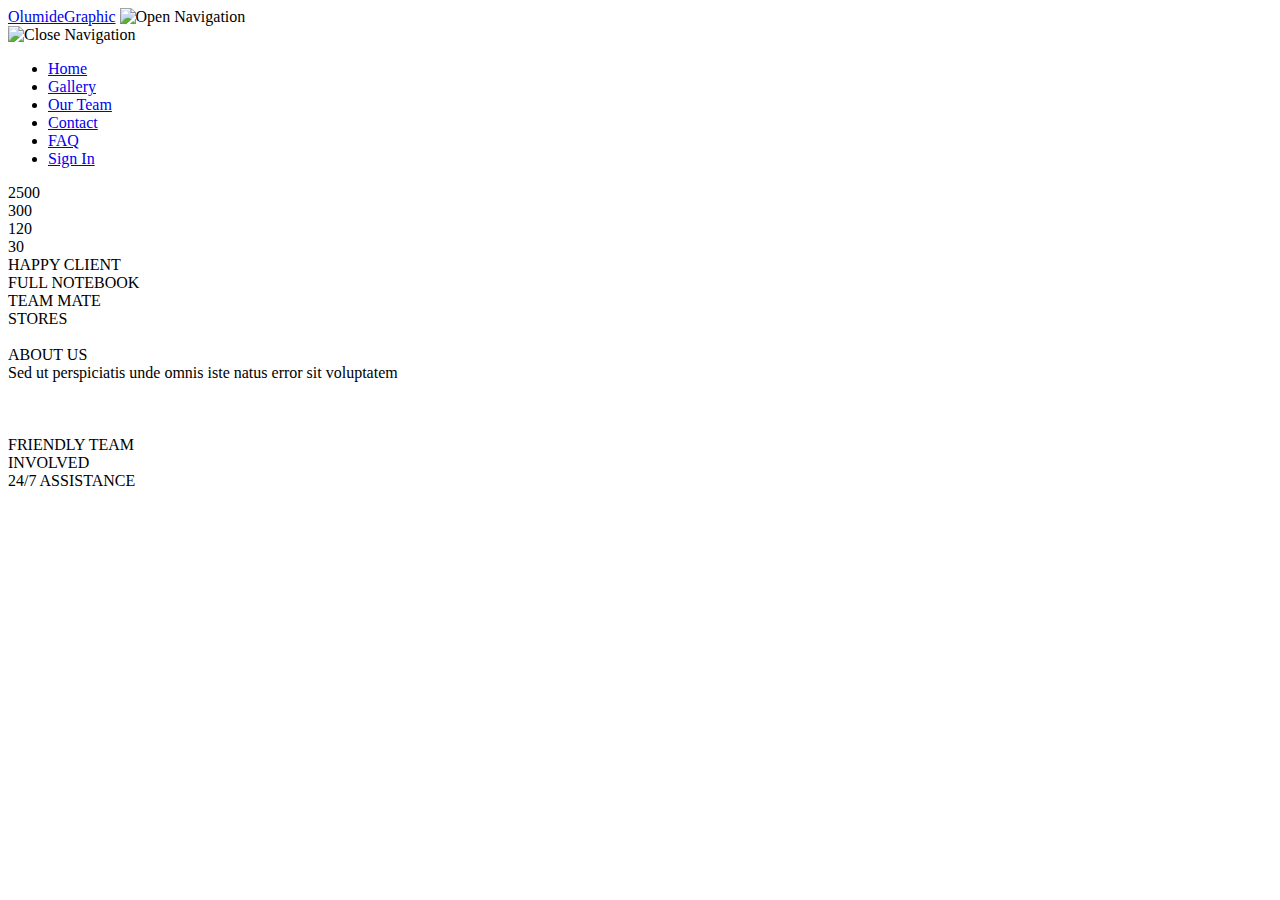
==== about.html @ 514cd7dc "r" ====
<!DOCTYPE html>
<html lang="en">
<head>
    <meta charset="UTF-8">
    <meta http-equiv="X-UA-Compatible" content="IE=edge">
    <meta name="viewport" content="width=device-width, initial-scale=1.0">
    <title>Document</title>
    <link rel="stylesheet" href="css/about.css">
</head>
<body>
    
    <div class="navbar">
        <div class="container">
            <a class="logo" href="index.html">Olumide<span>Graphic</span></a>

            <img id="mobile-cta" class="mobile-menu" src="img/menu.svg" alt="Open Navigation">

            <nav>
                <img id="mobile-exit" class="mobile-menu-exit" src="img/exit.svg" alt="Close Navigation">
                
                <ul class="secondary-nav">
                    <li><a href="Home/index.html">Home</a></li>
                    <li><a href="Gallery/index.html">Gallery</a></li>
                <li><a href="Our Team/team.html">Our Team</a></li>
                <li><a href="#">Contact</a></li>
                <li><a href="#">FAQ</a></li>
                <li><a class="log-in" href="Sign In/Sign_in.html">Sign In</a></li>
                </ul>
            </nav>
        </div>
    </div>
    
    
    <!-- <section class="navbar">   
        <div class="container">
        
            <a class="logo" href="/index.html">About<span></span></a>
          <nav>
            <ul>
                <li><a href="/Home/index.html">Home</a></li>
                <li><a href="/Gallery/index.html">Gallery</a></li>
                <li><a href="/Our Team/team.html">Our Team</a></li>
                <li><a href="#">Contact</a></li>
                <li><a href="#">FAQ</a></li>
                <li><a class="log-in" href="/Sign In/Sign_in.html">Sign In</a></li>
            </ul>
        </nav>
        </div>
    </section> -->



    <section class="testimonials" id="testimonials">
        <div class="number">
            <div class="a"> 2500</div>
            <div class="b">300</div>
            <div class="c">120</div>
            <div class="d">30 <br></div> 
        </div>
        <div class="letters">
            <div class="ab">HAPPY CLIENT</div>
            <div class="bb">FULL NOTEBOOK</div>
            <div class="cb">TEAM MATE</div>
            <div class="db">STORES</div>    
        </div>
        <div>
            <img src="img/olumide mck up 2(1).jpg" alt="" class="img">
        </div>                    
    </section>

    <section class="about" id="about">            
       
        <div class="about-us">
            <div class="our">
                ABOUT US
            </div>
            <div class="our-w">
                Sed ut perspiciatis unde omnis iste natus error sit voluptatem 
            </div>

            <div class="number">
                <div class="a"> <img src="img/1.jpg" alt=""></div>
                <div class="b"><img src="img/2.jpg" alt=""></div>
                <div class="c"><img src="img/20210105_143340.jpg" alt=""></div>
            </div>
            <div class="letters">
                <div class="ab">FRIENDLY TEAM</div>
                <div class="bb">INVOLVED</div>
                <div class="cb">24/7 ASSISTANCE</div>
            </div>
        </div>
    </section>

    <script>

        const mobileBtn = document.getElementById('mobile-cta')
              nav = document.querySelector('nav')
              mobileBtnExit = document.getElementById('mobile-exit');

        mobileBtn.addEventListener('click', () => {
            nav.classList.add('menu-btn');
        })

        mobileBtnExit.addEventListener('click', () => {
            nav.classList.remove('menu-btn');
        })



    </script>
</body>
</html>
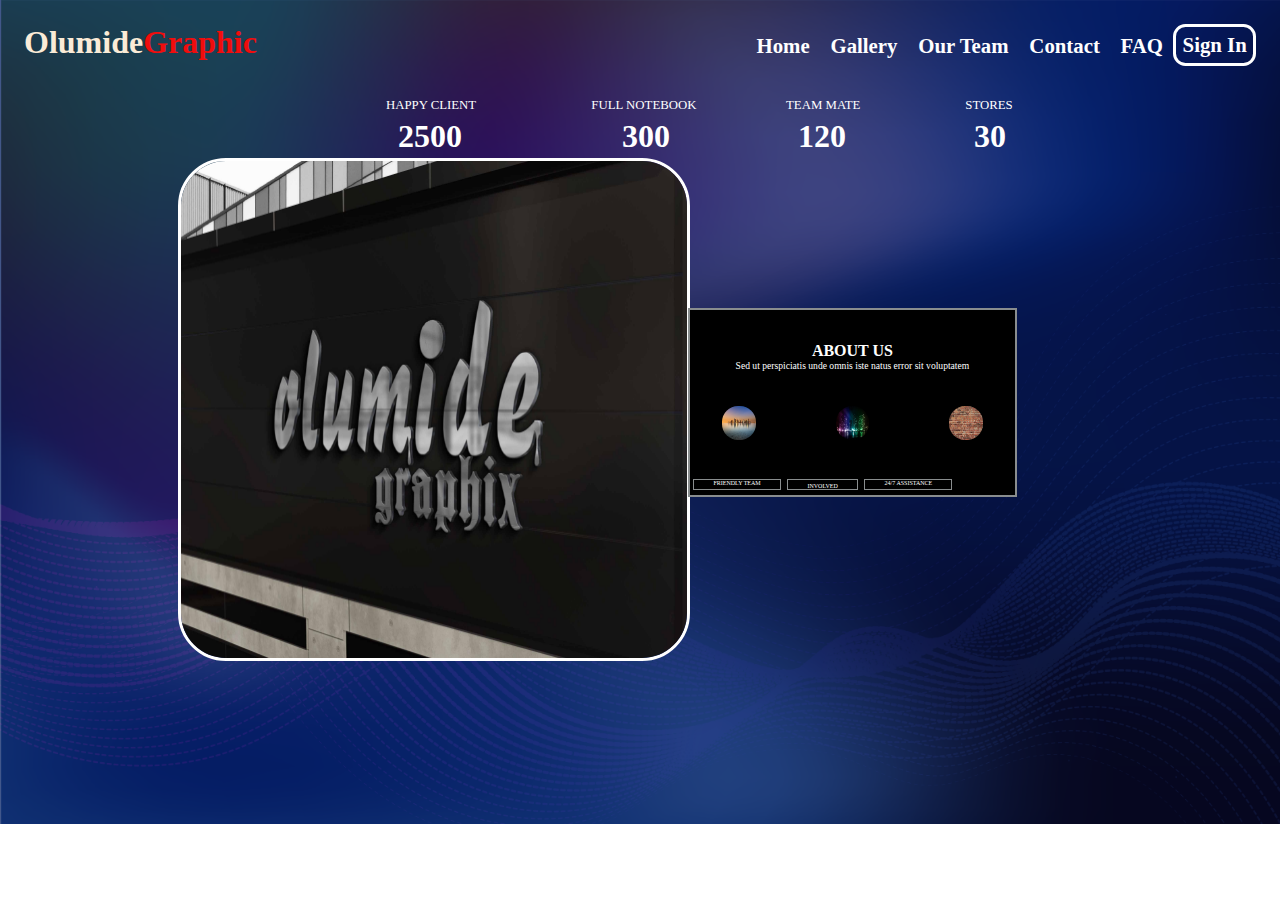
==== commit 8a217850: "sd" ====
--- a/about.html
+++ b/about.html
@@ -5,7 +5,7 @@
     <meta http-equiv="X-UA-Compatible" content="IE=edge">
     <meta name="viewport" content="width=device-width, initial-scale=1.0">
     <title>Document</title>
-    <link rel="stylesheet" href="css/about.css">
+    <link rel="stylesheet" href="About/css/about.css">
 </head>
 <body>
     
@@ -13,18 +13,18 @@
         <div class="container">
             <a class="logo" href="index.html">Olumide<span>Graphic</span></a>
 
-            <img id="mobile-cta" class="mobile-menu" src="img/menu.svg" alt="Open Navigation">
+            <img id="mobile-cta" class="mobile-menu" src="About/img/menu.svg" alt="Open Navigation">
 
             <nav>
-                <img id="mobile-exit" class="mobile-menu-exit" src="img/exit.svg" alt="Close Navigation">
+                <img id="mobile-exit" class="mobile-menu-exit" src="About/img/exit.svg" alt="Close Navigation">
                 
                 <ul class="secondary-nav">
-                    <li><a href="Home/index.html">Home</a></li>
-                    <li><a href="Gallery/index.html">Gallery</a></li>
-                <li><a href="Our Team/team.html">Our Team</a></li>
+                    <li><a href="index.html">Home</a></li>
+                    <li><a href="index.html">Gallery</a></li>
+                <li><a href="team.html">Our Team</a></li>
                 <li><a href="#">Contact</a></li>
                 <li><a href="#">FAQ</a></li>
-                <li><a class="log-in" href="Sign In/Sign_in.html">Sign In</a></li>
+                <li><a class="log-in" href="Sign_in.html">Sign In</a></li>
                 </ul>
             </nav>
         </div>
@@ -64,7 +64,7 @@
             <div class="db">STORES</div>    
         </div>
         <div>
-            <img src="img/olumide mck up 2(1).jpg" alt="" class="img">
+            <img src="About/img/olumide mck up 2(1).jpg" alt="" class="img">
         </div>                    
     </section>
 
@@ -79,9 +79,9 @@
             </div>
 
             <div class="number">
-                <div class="a"> <img src="img/1.jpg" alt=""></div>
-                <div class="b"><img src="img/2.jpg" alt=""></div>
-                <div class="c"><img src="img/20210105_143340.jpg" alt=""></div>
+                <div class="a"> <img src="About/img/1.jpg" alt=""></div>
+                <div class="b"><img src="About/img/2.jpg" alt=""></div>
+                <div class="c"><img src="About/img/20210105_143340.jpg" alt=""></div>
             </div>
             <div class="letters">
                 <div class="ab">FRIENDLY TEAM</div>
--- a/About/css/about.css
+++ b/About/css/about.css
@@ -0,0 +1,628 @@
+@import url("https://fonts.googleapis.com/css2?family=Poppins:wght@400;700&display=swap");
+body {
+  position: relative;
+  background-image: url("../img/background 121.png");
+  background-repeat: no-repeat;
+  background-size: cover;
+  color: white;
+}
+
+.navbar {
+  padding: 1em;
+}
+
+.navbar .logo {
+  color: antiquewhite;
+  text-decoration: none;
+  font-weight: bolder;
+  font-size: 2em;
+}
+
+.navbar .logo span {
+  color: #f00d0d;
+}
+
+.navbar nav {
+  display: none;
+}
+
+.navbar .container {
+  display: -webkit-box;
+  display: -ms-flexbox;
+  display: flex;
+  place-content: space-between;
+}
+
+.navbar .mobile-menu {
+  cursor: pointer;
+}
+
+a {
+  color: #444444;
+}
+
+ul {
+  list-style-type: none;
+  margin: 0;
+  padding: 0;
+}
+
+section {
+  padding: 5em 2em;
+}
+
+nav.menu-btn {
+  display: block;
+}
+
+nav {
+  position: fixed;
+  z-index: 999;
+  width: 66%;
+  right: 0;
+  top: 0;
+  background: #20272E;
+  height: 100vh;
+  padding: 1em;
+}
+
+nav ul.primary-nav {
+  margin-top: 5em;
+}
+
+nav li a {
+  color: white;
+  text-decoration: none;
+  display: block;
+  padding: .5em;
+  font-size: 1.3em;
+  text-align: right;
+}
+
+nav li a:hover {
+  -webkit-text-decoration: solid;
+          text-decoration: solid;
+  color: #0bdf8e;
+}
+
+.mobile-menu-exit {
+  float: right;
+  margin: .5em;
+  cursor: pointer;
+}
+
+.testimonials {
+  background: none;
+  text-align: center;
+}
+
+.testimonials .number {
+  display: -webkit-box;
+  display: -ms-flexbox;
+  display: flex;
+  color: #ffffff;
+  font-weight: bold;
+  padding-left: 0em;
+  font-size: 1.6em;
+  font-family: 'Times New Roman', Times, serif;
+}
+
+.testimonials .number .a {
+  padding-right: 5em;
+}
+
+.testimonials .number .b {
+  padding-right: 4em;
+}
+
+.testimonials .number .c {
+  padding-right: 4em;
+}
+
+.testimonials .number .d {
+  padding-right: 5em;
+}
+
+.testimonials .letters {
+  display: -webkit-box;
+  display: -ms-flexbox;
+  display: flex;
+  color: white;
+  padding-bottom: 4.5em;
+  padding-left: 0.3em;
+  font-size: .7em;
+  font-family: 'Times New Roman', Times, serif;
+}
+
+.testimonials .letters .ab {
+  padding-right: 11.2em;
+}
+
+.testimonials .letters .bb {
+  padding-right: 8.3em;
+}
+
+.testimonials .letters .cb {
+  padding-right: 8.5em;
+}
+
+.testimonials .letters .db {
+  padding-left: 0.7em;
+}
+
+.testimonials .img {
+  height: 80%;
+  width: 80%;
+  margin: 0%;
+  padding: 0%;
+  border: 3px solid #ffffff;
+  border-radius: 3em;
+}
+
+.about {
+  padding: 8em;
+  padding-top: 1em;
+  padding-bottom: 4em;
+  display: -webkit-box;
+  display: -ms-flexbox;
+  display: flex;
+}
+
+.about img {
+  width: 11em;
+  height: 8em;
+  padding: 2em;
+}
+
+.about .about-us {
+  padding-top: 2em;
+  border: 2px solid #898d8e;
+  background: #000000;
+}
+
+.about .about-us .our {
+  text-align: center;
+  font-size: 1em;
+  font-weight: bold;
+}
+
+.about .about-us .our-w {
+  text-align: center;
+  font-size: .6em;
+}
+
+.about .number {
+  display: -webkit-box;
+  display: -ms-flexbox;
+  display: flex;
+  padding-top: .2em;
+}
+
+.about .number .a {
+  padding-right: 1em;
+}
+
+.about .number .a img {
+  width: 2.1em;
+  height: 2.1em;
+  border-radius: 3em;
+}
+
+.about .number .b {
+  padding-right: 1em;
+}
+
+.about .number .b img {
+  width: 2.1em;
+  height: 2.1em;
+  border-radius: 3em;
+}
+
+.about .number .c {
+  padding-right: 0em;
+}
+
+.about .number .c img {
+  width: 2.1em;
+  height: 2.1em;
+  border-radius: 3em;
+}
+
+.about .letters {
+  display: -webkit-box;
+  display: -ms-flexbox;
+  display: flex;
+  color: white;
+  padding-bottom: .5em;
+  padding-left: 0em;
+  font-size: .2em;
+  font-family: 'Times New Roman', Times, serif;
+}
+
+.about .letters .ab {
+  padding-right: 6em;
+  padding-left: 6em;
+  border: 1px solid #898d8e;
+  margin: 1em;
+  text-align: center;
+}
+
+.about .letters .bb {
+  padding-right: 6em;
+  padding-left: 6em;
+  padding-top: 1em;
+  border: 1px solid #898d8e;
+  margin: 1em;
+}
+
+.about .letters .cb {
+  padding-right: 6em;
+  padding-left: 6em;
+  border: 1px solid #898d8e;
+  margin: 1em;
+  text-align: center;
+}
+
+@media only screen and (min-width: 768px) {
+  .mobile-menu, .mobile-menu-exit {
+    display: none;
+  }
+  .logo {
+    color: antiquewhite;
+    text-decoration: none;
+    font-weight: bolder;
+    font-size: 2em;
+  }
+  .logo span {
+    color: #f00d0d;
+  }
+  .navbar {
+    -webkit-box-pack: justify;
+        -ms-flex-pack: justify;
+            justify-content: space-between;
+  }
+  .navbar nav {
+    display: -ms-grid;
+    display: grid;
+    background: none;
+    position: unset;
+    height: auto;
+    width: 100%;
+    padding: 0;
+  }
+  .secondary-nav {
+    display: -webkit-box;
+    display: -ms-flexbox;
+    display: flex;
+    -webkit-box-pack: end;
+        -ms-flex-pack: end;
+            justify-content: end;
+  }
+  li {
+    list-style-type: none;
+  }
+  li a {
+    text-decoration: none;
+    cursor: pointer;
+    color: white;
+    padding: .1em 1em;
+    font-weight: bold;
+  }
+  li a:hover {
+    -webkit-text-decoration: solid;
+            text-decoration: solid;
+    color: #0bdf8e;
+  }
+  .log-in {
+    color: white;
+    border: 3px solid white;
+    padding: .3em;
+    border-radius: .6em;
+  }
+  .log-in:hover {
+    background-color: #7a73b9;
+    color: white;
+  }
+  .testimonials {
+    background: none;
+    text-align: center;
+  }
+  .testimonials .number {
+    display: -webkit-box;
+    display: -ms-flexbox;
+    display: flex;
+    color: #ffffff;
+    font-weight: bold;
+    padding-left: 5em;
+    font-size: 1.6em;
+    font-family: 'Times New Roman', Times, serif;
+  }
+  .testimonials .number .a {
+    padding-right: 5em;
+  }
+  .testimonials .number .b {
+    padding-right: 4em;
+  }
+  .testimonials .number .c {
+    padding-right: 4em;
+  }
+  .testimonials .number .d {
+    padding-right: 5em;
+  }
+  .testimonials .letters {
+    display: -webkit-box;
+    display: -ms-flexbox;
+    display: flex;
+    color: white;
+    padding-bottom: 4.5em;
+    padding-left: 10em;
+    font-size: .7em;
+    font-family: 'Times New Roman', Times, serif;
+  }
+  .testimonials .letters .ab {
+    padding-right: 8em;
+  }
+  .testimonials .letters .bb {
+    padding-right: 6em;
+  }
+  .testimonials .letters .cb {
+    padding-right: 6em;
+  }
+  .testimonials .letters .db {
+    padding-left: 0.7em;
+  }
+  .testimonials .img {
+    height: 80%;
+    width: 80%;
+    margin: 0%;
+    padding: 0%;
+    border: 3px solid #ffffff;
+    border-radius: 3em;
+  }
+  .about {
+    padding: 12em;
+    padding-top: 1em;
+    padding-bottom: 4em;
+    display: -webkit-box;
+    display: -ms-flexbox;
+    display: flex;
+  }
+  .about img {
+    width: 11em;
+    height: 8em;
+    padding: 2em;
+  }
+  .about .about-us {
+    padding-top: 2em;
+    border: 2px solid #898d8e;
+    background: #000000;
+  }
+  .about .about-us .our {
+    text-align: center;
+    font-size: 1em;
+    font-weight: bold;
+  }
+  .about .about-us .our-w {
+    text-align: center;
+    font-size: .6em;
+  }
+  .about .number {
+    display: -webkit-box;
+    display: -ms-flexbox;
+    display: flex;
+    padding-top: .2em;
+  }
+  .about .number .a {
+    padding-right: 1em;
+  }
+  .about .number .a img {
+    width: 2.1em;
+    height: 2.1em;
+    border-radius: 3em;
+  }
+  .about .number .b {
+    padding-right: 1em;
+  }
+  .about .number .b img {
+    width: 2.1em;
+    height: 2.1em;
+    border-radius: 3em;
+  }
+  .about .number .c {
+    padding-right: 0em;
+  }
+  .about .number .c img {
+    width: 2.1em;
+    height: 2.1em;
+    border-radius: 3em;
+  }
+  .about .letters {
+    display: -webkit-box;
+    display: -ms-flexbox;
+    display: flex;
+    color: white;
+    padding-bottom: .5em;
+    padding-left: 0em;
+    font-size: .2em;
+    font-family: 'Times New Roman', Times, serif;
+  }
+  .about .letters .ab {
+    padding-right: 6em;
+    padding-left: 6em;
+    border: 1px solid #898d8e;
+    margin: 1em;
+    text-align: center;
+  }
+  .about .letters .bb {
+    padding-right: 6em;
+    padding-left: 6em;
+    padding-top: 1em;
+    border: 1px solid #898d8e;
+    margin: 1em;
+  }
+  .about .letters .cb {
+    padding-right: 6em;
+    padding-left: 6em;
+    border: 1px solid #898d8e;
+    margin: 1em;
+    text-align: center;
+  }
+}
+
+@media only screen and (min-width: 1080px) {
+  body {
+    overflow-x: hidden;
+    overflow-y: hidden;
+  }
+  .testimonials {
+    background: none;
+    text-align: center;
+  }
+  .testimonials .number {
+    display: -webkit-box;
+    display: -ms-flexbox;
+    display: flex;
+    color: #ffffff;
+    font-weight: bold;
+    font-size: 2em;
+    font-family: 'Times New Roman', Times, serif;
+    position: absolute;
+    top: 110px;
+    left: 230px;
+  }
+  .testimonials .number .a {
+    padding-right: 5em;
+  }
+  .testimonials .number .b {
+    padding-right: 4em;
+  }
+  .testimonials .number .c {
+    padding-right: 4em;
+  }
+  .testimonials .number .d {
+    padding-right: 5em;
+  }
+  .testimonials .letters {
+    display: -webkit-box;
+    display: -ms-flexbox;
+    display: flex;
+    color: white;
+    font-size: .8em;
+    font-family: 'Times New Roman', Times, serif;
+    position: absolute;
+    top: 90px;
+    left: 250px;
+  }
+  .testimonials .letters .ab {
+    padding-right: 9em;
+  }
+  .testimonials .letters .bb {
+    padding-right: 7em;
+  }
+  .testimonials .letters .cb {
+    padding-right: 7.5em;
+  }
+  .testimonials .letters .db {
+    padding-left: 0.7em;
+  }
+  .testimonials .img {
+    height: 210%;
+    width: 40%;
+    margin: 0%;
+    padding: 0%;
+    border: 3px solid #ffffff;
+    border-radius: 3em;
+    position: absolute;
+    top: 150px;
+    left: 170px;
+  }
+  .about {
+    display: -webkit-box;
+    display: -ms-flexbox;
+    display: flex;
+    position: absolute;
+    top: 120%;
+    right: 5%;
+  }
+  .about img {
+    width: 11em;
+    height: 8em;
+    padding: 2em;
+  }
+  .about .about-us {
+    padding-top: 2em;
+    border: 2px solid #898d8e;
+    background: #000000;
+  }
+  .about .about-us .our {
+    text-align: center;
+    font-size: 1em;
+    font-weight: bold;
+  }
+  .about .about-us .our-w {
+    text-align: center;
+    font-size: .6em;
+  }
+  .about .number {
+    display: -webkit-box;
+    display: -ms-flexbox;
+    display: flex;
+    padding-top: .2em;
+  }
+  .about .number .a {
+    padding-right: 1em;
+  }
+  .about .number .a img {
+    width: 2.1em;
+    height: 2.1em;
+    border-radius: 3em;
+  }
+  .about .number .b {
+    padding-right: 1em;
+  }
+  .about .number .b img {
+    width: 2.1em;
+    height: 2.1em;
+    border-radius: 3em;
+  }
+  .about .number .c {
+    padding-right: 0em;
+  }
+  .about .number .c img {
+    width: 2.1em;
+    height: 2.1em;
+    border-radius: 3em;
+  }
+  .about .letters {
+    display: -webkit-box;
+    display: -ms-flexbox;
+    display: flex;
+    color: white;
+    padding-bottom: .5em;
+    padding-left: 0em;
+    font-size: .2em;
+    font-family: 'Times New Roman', Times, serif;
+  }
+  .about .letters .ab {
+    padding-right: 6em;
+    padding-left: 6em;
+    border: 1px solid #898d8e;
+    margin: 1em;
+    text-align: center;
+  }
+  .about .letters .bb {
+    padding-right: 6em;
+    padding-left: 6em;
+    padding-top: 1em;
+    border: 1px solid #898d8e;
+    margin: 1em;
+  }
+  .about .letters .cb {
+    padding-right: 6em;
+    padding-left: 6em;
+    border: 1px solid #898d8e;
+    margin: 1em;
+    text-align: center;
+  }
+}
+/*# sourceMappingURL=about.css.map */